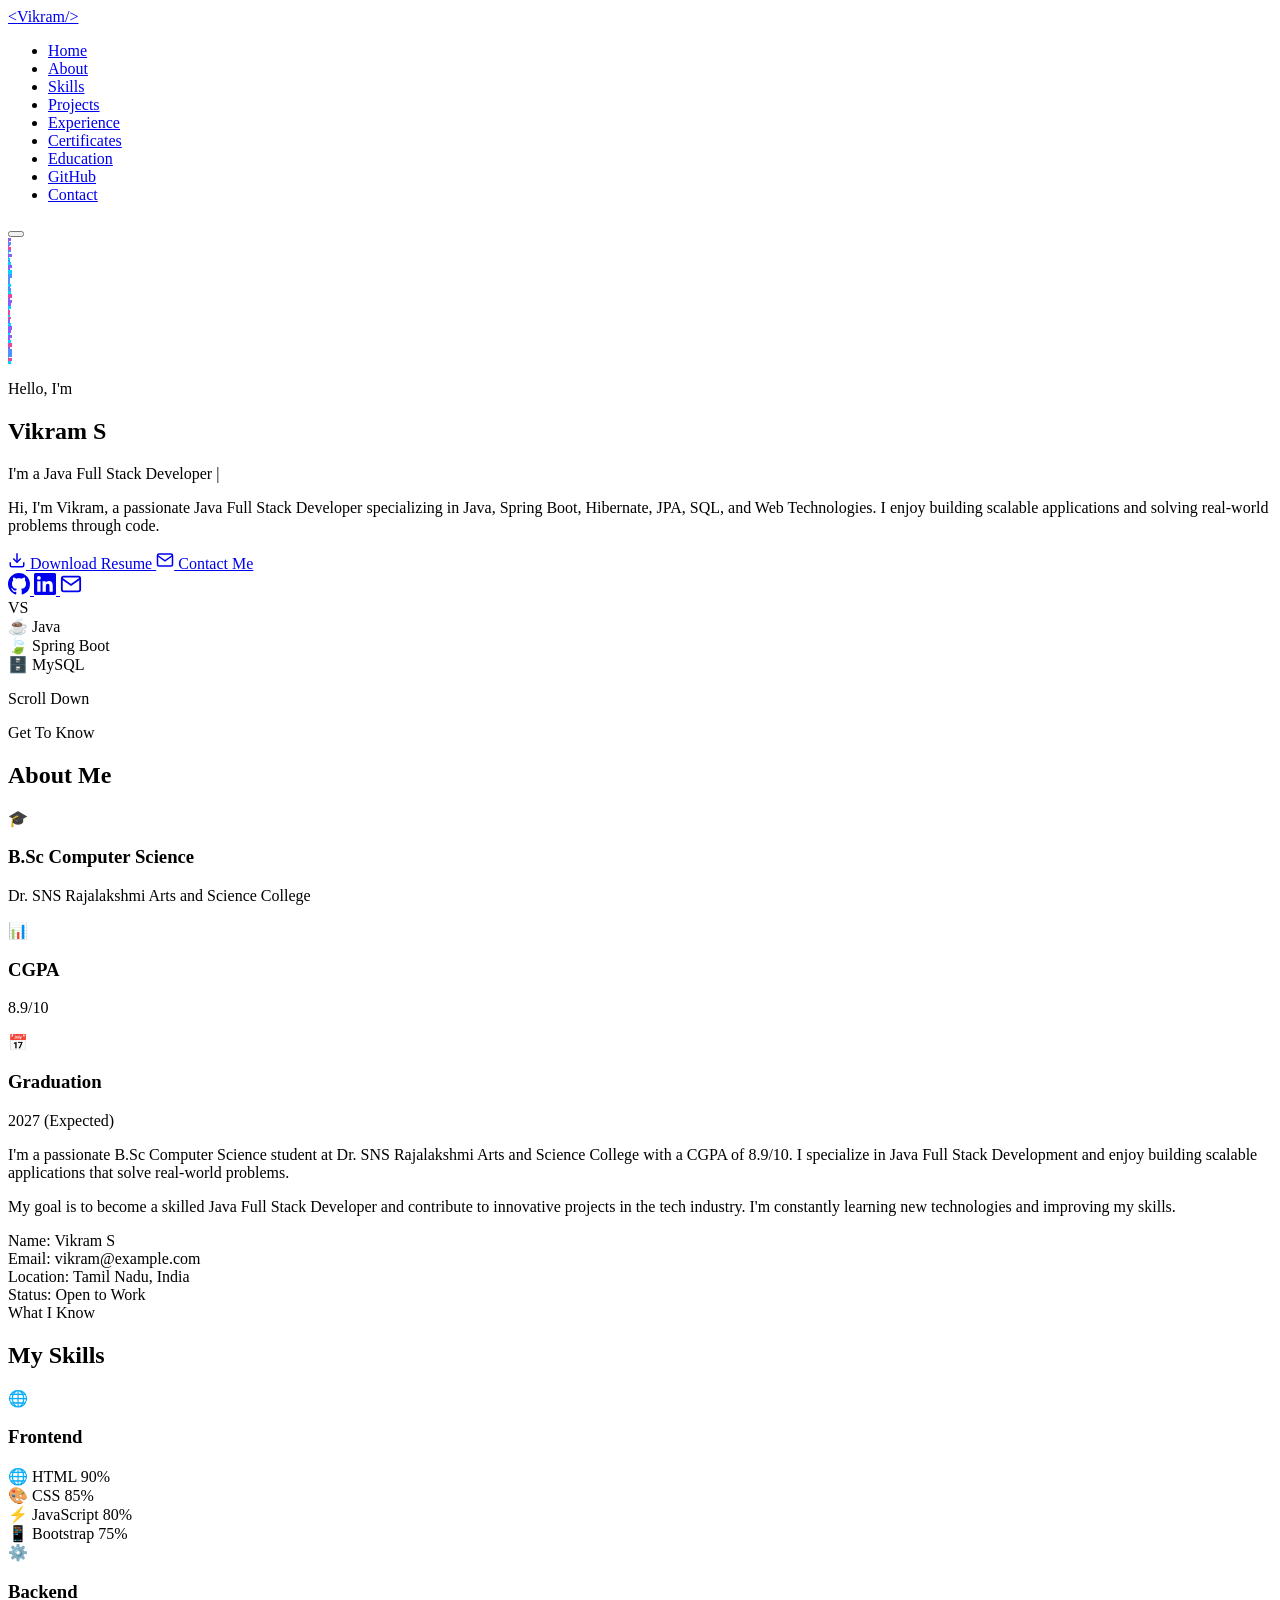
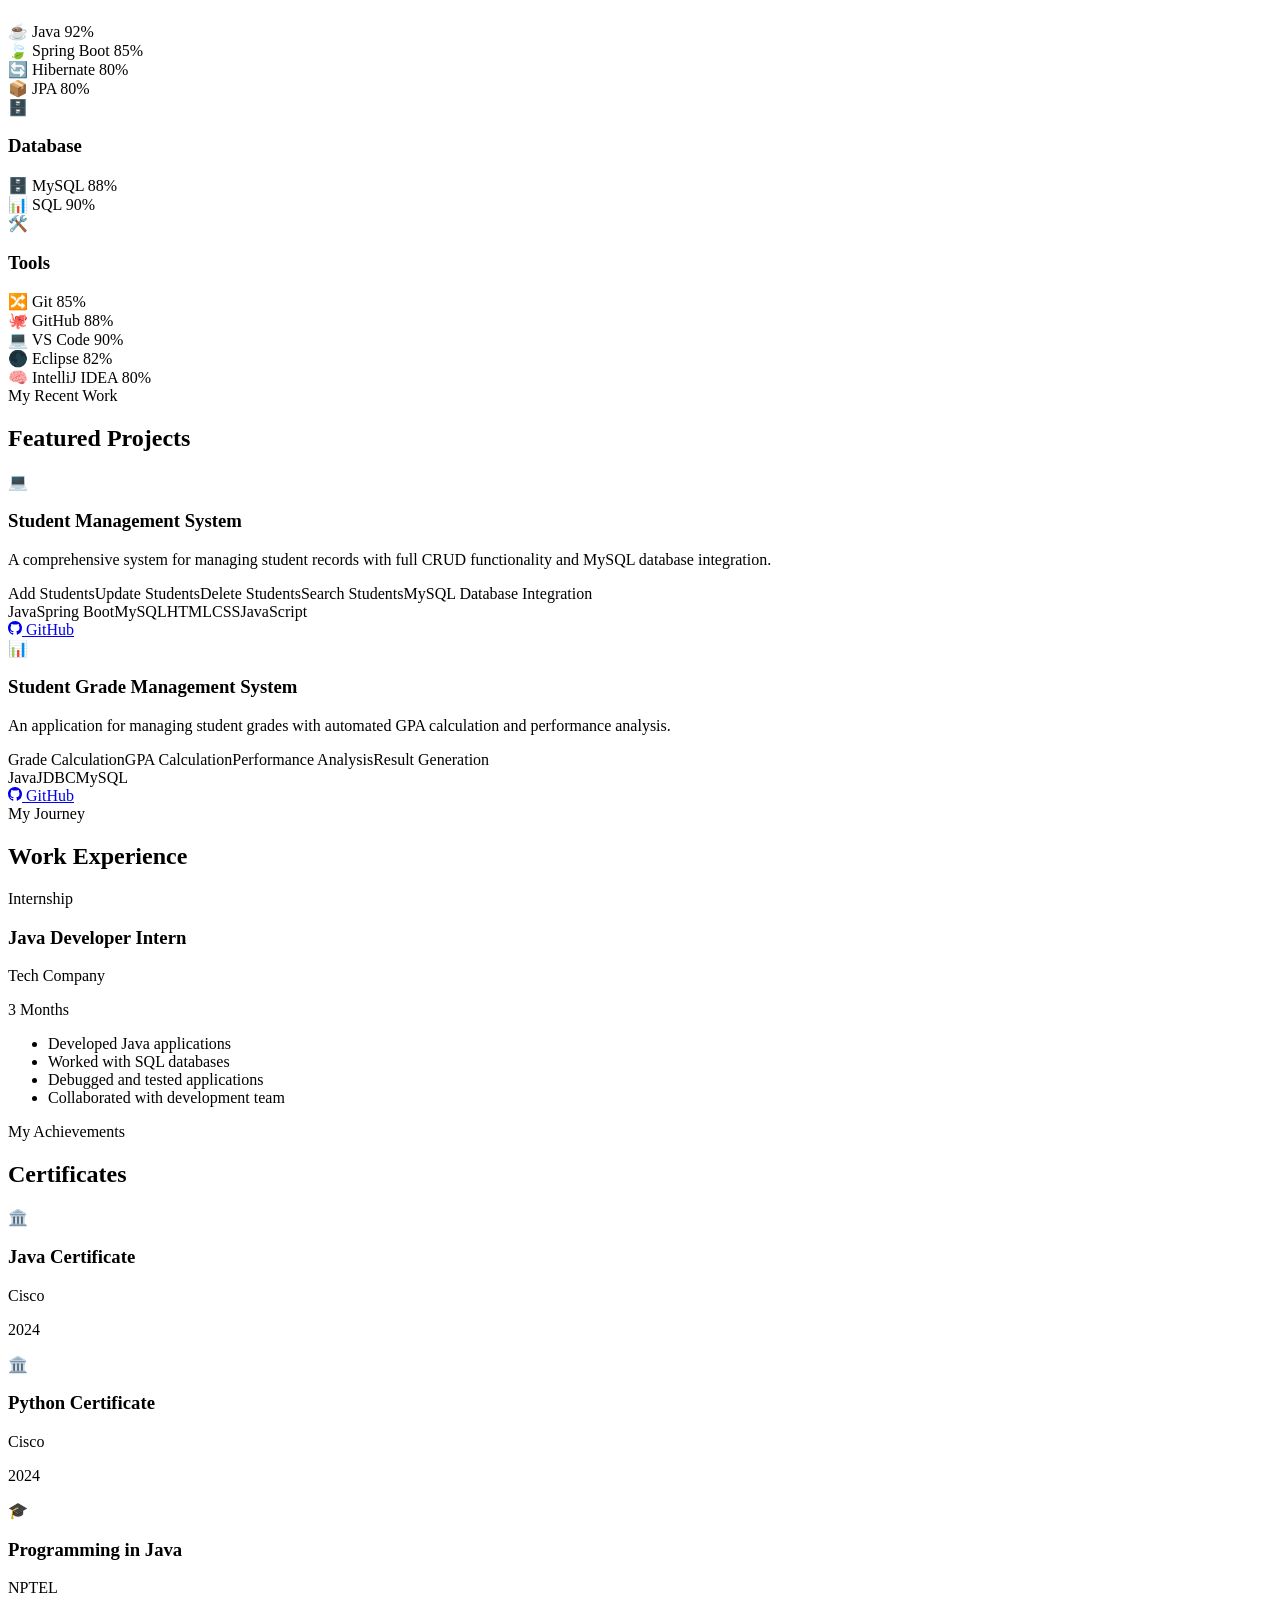
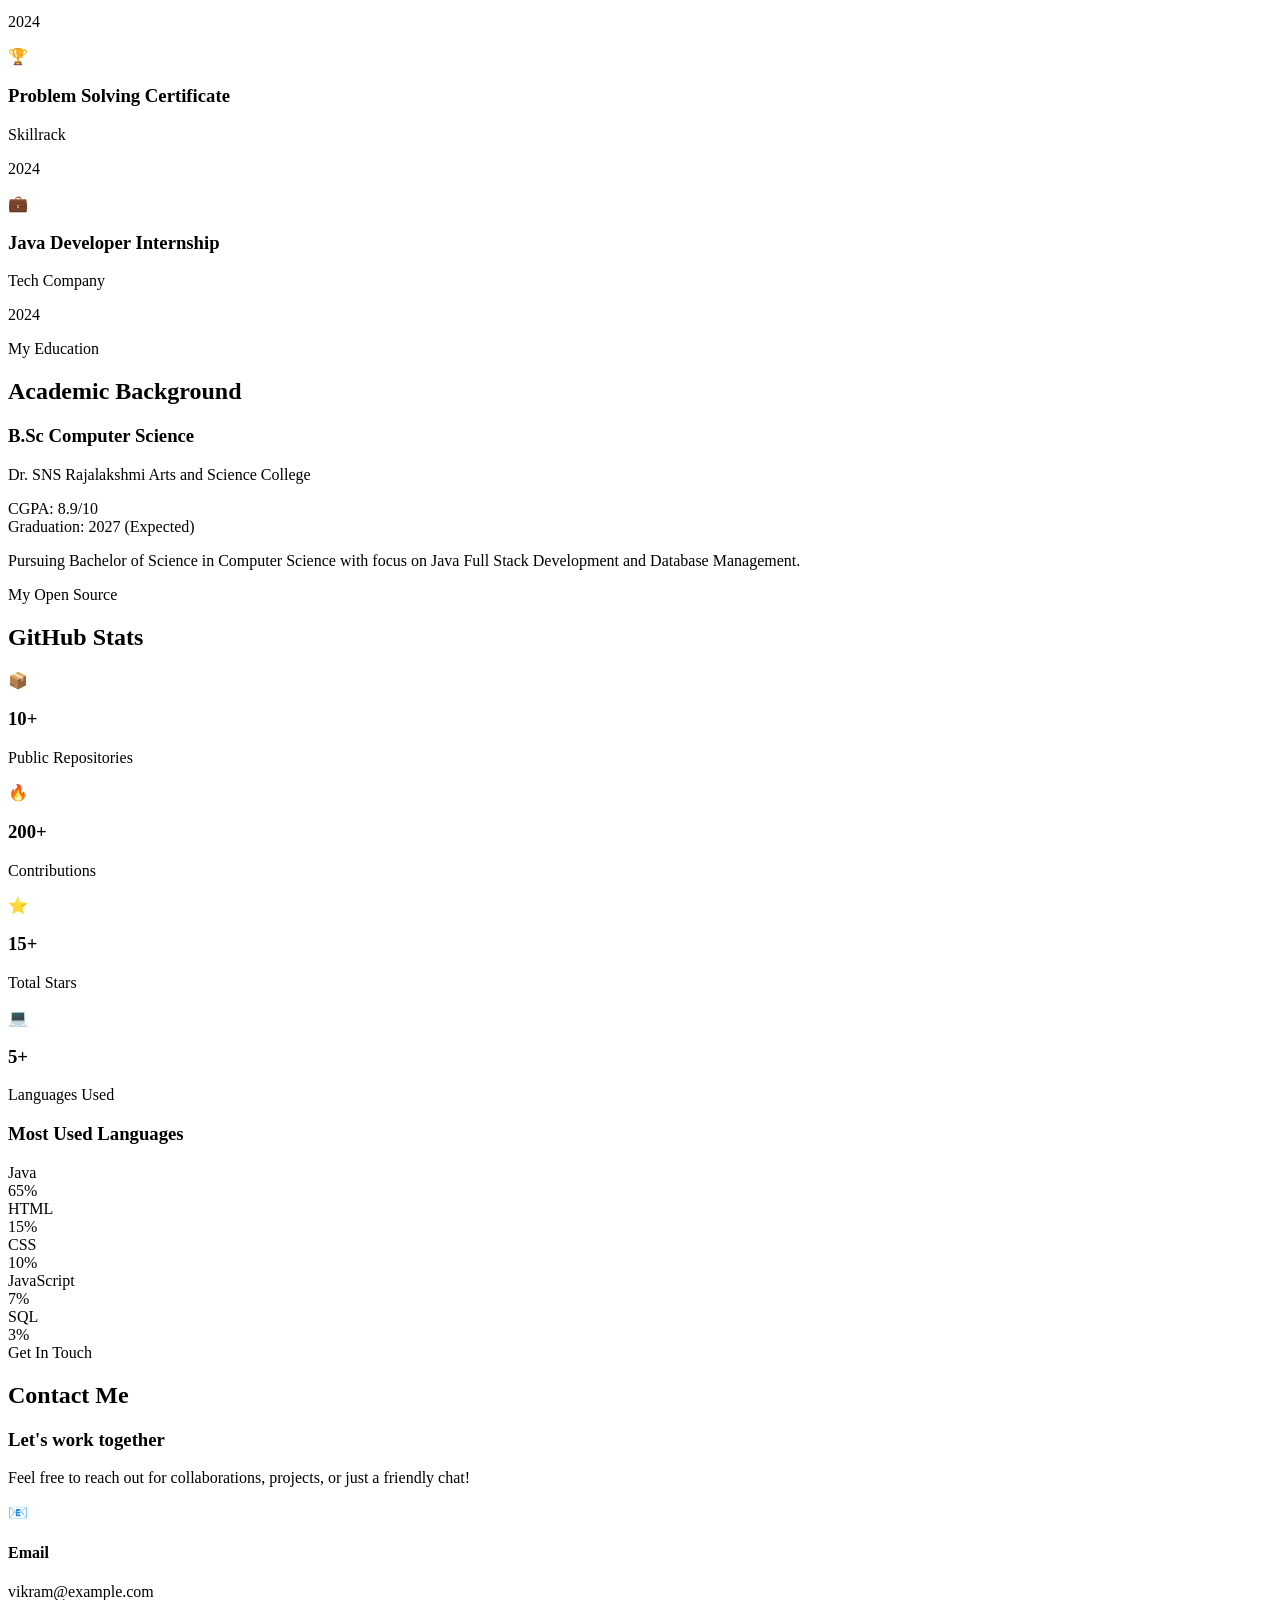
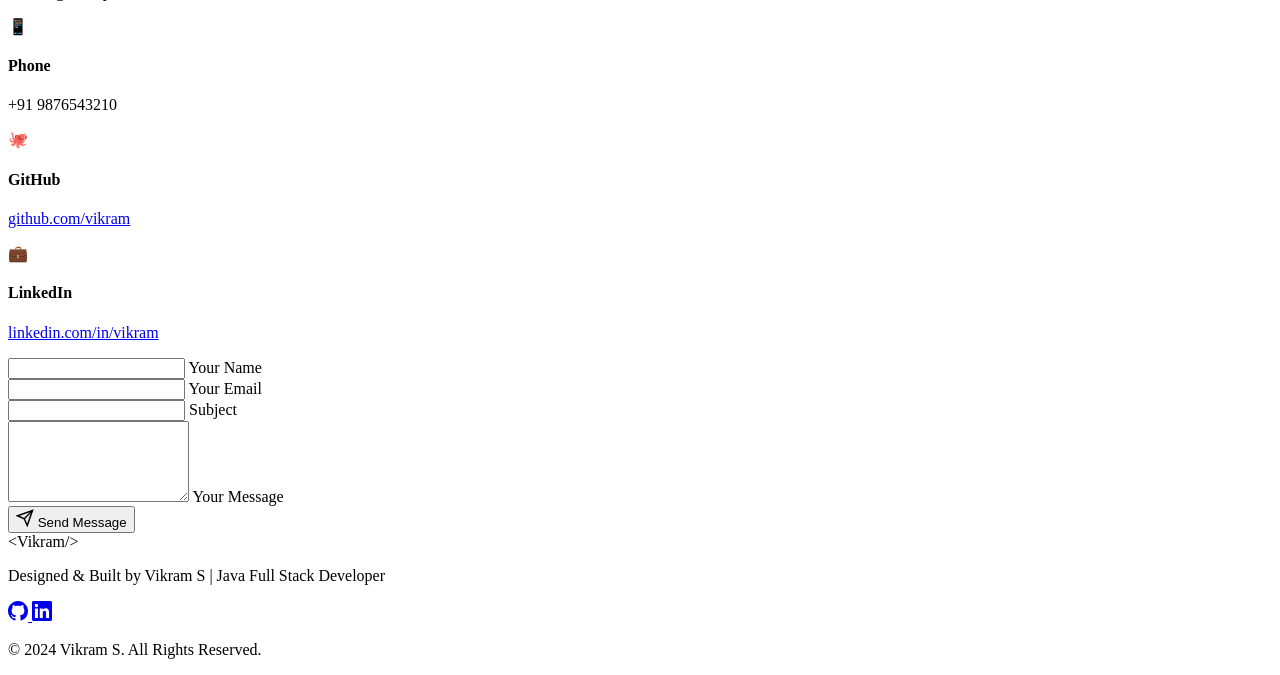
==== deploy/index.html @ 354f9761 "first commit" ====
<!DOCTYPE html>
<html lang="en">
<head>
    <meta charset="UTF-8">
    <meta name="viewport" content="width=device-width, initial-scale=1.0">
    <meta name="description" content="Vikram S - Java Full Stack Developer Portfolio. Specializing in Java, Spring Boot, Hibernate, JPA, SQL, and Web Technologies.">
    <title>Vikram S | Java Full Stack Developer</title>
    <link rel="preconnect" href="https://fonts.googleapis.com">
    <link rel="preconnect" href="https://fonts.gstatic.com" crossorigin>
    <link href="https://fonts.googleapis.com/css2?family=Inter:wght@300;400;500;600;700&family=Outfit:wght@400;500;600;700;800&display=swap" rel="stylesheet">
    <link rel="stylesheet" href="css/style.css">
</head>
<body>
    <!-- Navigation -->
    <nav class="navbar" id="navbar">
        <div class="nav-container">
            <a href="#hero" class="nav-logo">
                <span class="logo-bracket">&lt;</span>Vikram<span class="logo-bracket">/&gt;</span>
            </a>
            <ul class="nav-links" id="navLinks">
                <li><a href="#hero" class="nav-link active">Home</a></li>
                <li><a href="#about" class="nav-link">About</a></li>
                <li><a href="#skills" class="nav-link">Skills</a></li>
                <li><a href="#projects" class="nav-link">Projects</a></li>
                <li><a href="#experience" class="nav-link">Experience</a></li>
                <li><a href="#certificates" class="nav-link">Certificates</a></li>
                <li><a href="#education" class="nav-link">Education</a></li>
                <li><a href="#github-stats" class="nav-link">GitHub</a></li>
                <li><a href="#contact" class="nav-link">Contact</a></li>
            </ul>
            <button class="nav-toggle" id="navToggle" aria-label="Toggle navigation">
                <span></span>
                <span></span>
                <span></span>
            </button>
        </div>
    </nav>

    <!-- Hero Section -->
    <section id="hero" class="hero-section">
        <div class="hero-particles" id="heroParticles"></div>
        <div class="hero-container">
            <div class="hero-content">
                <div class="hero-text">
                    <p class="hero-greeting animate-in">Hello, I'm</p>
                    <h1 class="hero-name animate-in">Vikram <span class="gradient-text">S</span></h1>
                    <div class="hero-title-wrapper animate-in">
                        <span class="hero-title-label">I'm a </span>
                        <span class="hero-title typewriter" id="typewriter"></span>
                        <span class="cursor">|</span>
                    </div>
                    <p class="hero-bio animate-in" id="heroBio">
                        Hi, I'm Vikram, a passionate Java Full Stack Developer specializing in Java, Spring Boot, Hibernate, JPA, SQL, and Web Technologies. I enjoy building scalable applications and solving real-world problems through code.
                    </p>
                    <div class="hero-buttons animate-in">
                        <a href="#" class="btn btn-primary" id="resumeBtn">
                            <svg width="18" height="18" viewBox="0 0 24 24" fill="none" stroke="currentColor" stroke-width="2"><path d="M21 15v4a2 2 0 0 1-2 2H5a2 2 0 0 1-2-2v-4"/><polyline points="7 10 12 15 17 10"/><line x1="12" y1="15" x2="12" y2="3"/></svg>
                            Download Resume
                        </a>
                        <a href="#contact" class="btn btn-outline">
                            <svg width="18" height="18" viewBox="0 0 24 24" fill="none" stroke="currentColor" stroke-width="2"><path d="M4 4h16c1.1 0 2 .9 2 2v12c0 1.1-.9 2-2 2H4c-1.1 0-2-.9-2-2V6c0-1.1.9-2 2-2z"/><polyline points="22,6 12,13 2,6"/></svg>
                            Contact Me
                        </a>
                    </div>
                    <div class="hero-socials animate-in">
                        <a href="https://github.com/vikram" class="social-link" id="heroGithub" aria-label="GitHub" target="_blank">
                            <svg width="22" height="22" viewBox="0 0 24 24" fill="currentColor"><path d="M12 0C5.37 0 0 5.37 0 12c0 5.31 3.435 9.795 8.205 11.385.6.105.825-.255.825-.57 0-.285-.015-1.23-.015-2.235-3.015.555-3.795-.735-4.035-1.41-.135-.345-.72-1.41-1.23-1.695-.42-.225-1.02-.78-.015-.795.945-.015 1.62.87 1.845 1.23 1.08 1.815 2.805 1.305 3.495.99.105-.78.42-1.305.765-1.605-2.67-.3-5.46-1.335-5.46-5.925 0-1.305.465-2.385 1.23-3.225-.12-.3-.54-1.53.12-3.18 0 0 1.005-.315 3.3 1.23.96-.27 1.98-.405 3-.405s2.04.135 3 .405c2.295-1.56 3.3-1.23 3.3-1.23.66 1.65.24 2.88.12 3.18.765.84 1.23 1.905 1.23 3.225 0 4.605-2.805 5.625-5.475 5.925.435.375.81 1.095.81 2.22 0 1.605-.015 2.895-.015 3.3 0 .315.225.69.825.57A12.02 12.02 0 0024 12c0-6.63-5.37-12-12-12z"/></svg>
                        </a>
                        <a href="https://linkedin.com/in/vikram" class="social-link" id="heroLinkedin" aria-label="LinkedIn" target="_blank">
                            <svg width="22" height="22" viewBox="0 0 24 24" fill="currentColor"><path d="M20.447 20.452h-3.554v-5.569c0-1.328-.027-3.037-1.852-3.037-1.853 0-2.136 1.445-2.136 2.939v5.667H9.351V9h3.414v1.561h.046c.477-.9 1.637-1.85 3.37-1.85 3.601 0 4.267 2.37 4.267 5.455v6.286zM5.337 7.433a2.062 2.062 0 01-2.063-2.065 2.064 2.064 0 112.063 2.065zm1.782 13.019H3.555V9h3.564v11.452zM22.225 0H1.771C.792 0 0 .774 0 1.729v20.542C0 23.227.792 24 1.771 24h20.451C23.2 24 24 23.227 24 22.271V1.729C24 .774 23.2 0 22.222 0h.003z"/></svg>
                        </a>
                        <a href="mailto:vikram@example.com" class="social-link" id="heroEmail" aria-label="Email">
                            <svg width="22" height="22" viewBox="0 0 24 24" fill="none" stroke="currentColor" stroke-width="2"><path d="M4 4h16c1.1 0 2 .9 2 2v12c0 1.1-.9 2-2 2H4c-1.1 0-2-.9-2-2V6c0-1.1.9-2 2-2z"/><polyline points="22,6 12,13 2,6"/></svg>
                        </a>
                    </div>
                </div>
                <div class="hero-image animate-in">
                    <div class="hero-image-wrapper">
                        <div class="hero-image-glow"></div>
                        <div class="hero-avatar" id="heroAvatar">
                            <span class="avatar-text">VS</span>
                        </div>
                        <div class="hero-image-ring"></div>
                        <div class="hero-image-ring ring-2"></div>
                    </div>
                    <div class="hero-badge badge-1">
                        <span>☕</span> Java
                    </div>
                    <div class="hero-badge badge-2">
                        <span>🍃</span> Spring Boot
                    </div>
                    <div class="hero-badge badge-3">
                        <span>🗄️</span> MySQL
                    </div>
                </div>
            </div>
            <div class="scroll-indicator">
                <div class="mouse">
                    <div class="wheel"></div>
                </div>
                <p>Scroll Down</p>
            </div>
        </div>
    </section>

    <!-- About Section -->
    <section id="about" class="section about-section">
        <div class="container">
            <div class="section-header">
                <span class="section-tag">Get To Know</span>
                <h2 class="section-title">About <span class="gradient-text">Me</span></h2>
            </div>
            <div class="about-grid">
                <div class="about-image-col fade-in">
                    <div class="about-card-stack">
                        <div class="about-stat-card">
                            <div class="stat-icon">🎓</div>
                            <h3 id="aboutDegree">B.Sc Computer Science</h3>
                            <p id="aboutCollege">Dr. SNS Rajalakshmi Arts and Science College</p>
                        </div>
                        <div class="about-stat-card">
                            <div class="stat-icon">📊</div>
                            <h3>CGPA</h3>
                            <p id="aboutCgpa">8.9/10</p>
                        </div>
                        <div class="about-stat-card">
                            <div class="stat-icon">📅</div>
                            <h3>Graduation</h3>
                            <p id="aboutGradYear">Expected 2027</p>
                        </div>
                    </div>
                </div>
                <div class="about-text-col fade-in">
                    <p class="about-description" id="aboutBio">
                        I'm a passionate B.Sc Computer Science student at Dr. SNS Rajalakshmi Arts and Science College with a CGPA of 8.9/10. I specialize in Java Full Stack Development and enjoy building scalable applications that solve real-world problems.
                    </p>
                    <p class="about-description">
                        My goal is to become a skilled Java Full Stack Developer and contribute to innovative projects in the tech industry. I'm constantly learning new technologies and improving my skills.
                    </p>
                    <div class="about-info-grid">
                        <div class="about-info-item">
                            <span class="info-label">Name:</span>
                            <span class="info-value" id="aboutName">Vikram S</span>
                        </div>
                        <div class="about-info-item">
                            <span class="info-label">Email:</span>
                            <span class="info-value" id="aboutEmail">vikram@example.com</span>
                        </div>
                        <div class="about-info-item">
                            <span class="info-label">Location:</span>
                            <span class="info-value">Tamil Nadu, India</span>
                        </div>
                        <div class="about-info-item">
                            <span class="info-label">Status:</span>
                            <span class="info-value status-available">Open to Work</span>
                        </div>
                    </div>
                </div>
            </div>
        </div>
    </section>

    <!-- Skills Section -->
    <section id="skills" class="section skills-section">
        <div class="container">
            <div class="section-header">
                <span class="section-tag">What I Know</span>
                <h2 class="section-title">My <span class="gradient-text">Skills</span></h2>
            </div>
            <div class="skills-categories" id="skillsContainer">
                <!-- Skills will be loaded from data -->
            </div>
        </div>
    </section>

    <!-- Projects Section -->
    <section id="projects" class="section projects-section">
        <div class="container">
            <div class="section-header">
                <span class="section-tag">My Recent Work</span>
                <h2 class="section-title">Featured <span class="gradient-text">Projects</span></h2>
            </div>
            <div class="projects-grid" id="projectsContainer">
                <!-- Projects will be loaded from data -->
            </div>
        </div>
    </section>

    <!-- Experience Section -->
    <section id="experience" class="section experience-section">
        <div class="container">
            <div class="section-header">
                <span class="section-tag">My Journey</span>
                <h2 class="section-title">Work <span class="gradient-text">Experience</span></h2>
            </div>
            <div class="timeline" id="experienceContainer">
                <!-- Experience will be loaded from data -->
            </div>
        </div>
    </section>

    <!-- Certificates Section -->
    <section id="certificates" class="section certificates-section">
        <div class="container">
            <div class="section-header">
                <span class="section-tag">My Achievements</span>
                <h2 class="section-title"><span class="gradient-text">Certificates</span></h2>
            </div>
            <div class="certificates-grid" id="certificatesContainer">
                <!-- Certificates will be loaded from data -->
            </div>
        </div>
    </section>

    <!-- Education Section -->
    <section id="education" class="section education-section">
        <div class="container">
            <div class="section-header">
                <span class="section-tag">My Education</span>
                <h2 class="section-title">Academic <span class="gradient-text">Background</span></h2>
            </div>
            <div class="education-cards" id="educationContainer">
                <!-- Education will be loaded from data -->
            </div>
        </div>
    </section>

    <!-- GitHub Stats Section -->
    <section id="github-stats" class="section github-section">
        <div class="container">
            <div class="section-header">
                <span class="section-tag">My Open Source</span>
                <h2 class="section-title">GitHub <span class="gradient-text">Stats</span></h2>
            </div>
            <div class="github-stats-grid" id="githubStatsContainer">
                <div class="github-stat-card fade-in">
                    <div class="github-stat-icon">📦</div>
                    <h3 class="github-stat-number" id="githubRepos">10+</h3>
                    <p>Public Repositories</p>
                </div>
                <div class="github-stat-card fade-in">
                    <div class="github-stat-icon">🔥</div>
                    <h3 class="github-stat-number" id="githubContributions">200+</h3>
                    <p>Contributions</p>
                </div>
                <div class="github-stat-card fade-in">
                    <div class="github-stat-icon">⭐</div>
                    <h3 class="github-stat-number" id="githubStars">15+</h3>
                    <p>Total Stars</p>
                </div>
                <div class="github-stat-card fade-in">
                    <div class="github-stat-icon">💻</div>
                    <h3 class="github-stat-number" id="githubLanguages">5+</h3>
                    <p>Languages Used</p>
                </div>
            </div>
            <div class="github-chart-container fade-in">
                <div class="github-languages-chart">
                    <h3>Most Used Languages</h3>
                    <div class="language-bars">
                        <div class="language-bar-item">
                            <div class="language-info"><span class="lang-dot" style="background:#b07219"></span>Java</div>
                            <div class="language-bar"><div class="language-fill" style="width:65%;background:#b07219"></div></div>
                            <span class="language-percent">65%</span>
                        </div>
                        <div class="language-bar-item">
                            <div class="language-info"><span class="lang-dot" style="background:#e34c26"></span>HTML</div>
                            <div class="language-bar"><div class="language-fill" style="width:15%;background:#e34c26"></div></div>
                            <span class="language-percent">15%</span>
                        </div>
                        <div class="language-bar-item">
                            <div class="language-info"><span class="lang-dot" style="background:#563d7c"></span>CSS</div>
                            <div class="language-bar"><div class="language-fill" style="width:10%;background:#563d7c"></div></div>
                            <span class="language-percent">10%</span>
                        </div>
                        <div class="language-bar-item">
                            <div class="language-info"><span class="lang-dot" style="background:#f1e05a"></span>JavaScript</div>
                            <div class="language-bar"><div class="language-fill" style="width:7%;background:#f1e05a"></div></div>
                            <span class="language-percent">7%</span>
                        </div>
                        <div class="language-bar-item">
                            <div class="language-info"><span class="lang-dot" style="background:#4479A1"></span>SQL</div>
                            <div class="language-bar"><div class="language-fill" style="width:3%;background:#4479A1"></div></div>
                            <span class="language-percent">3%</span>
                        </div>
                    </div>
                </div>
            </div>
        </div>
    </section>

    <!-- Contact Section -->
    <section id="contact" class="section contact-section">
        <div class="container">
            <div class="section-header">
                <span class="section-tag">Get In Touch</span>
                <h2 class="section-title">Contact <span class="gradient-text">Me</span></h2>
            </div>
            <div class="contact-grid">
                <div class="contact-info fade-in">
                    <h3>Let's work together</h3>
                    <p>Feel free to reach out for collaborations, projects, or just a friendly chat!</p>
                    <div class="contact-cards">
                        <div class="contact-card">
                            <div class="contact-card-icon">📧</div>
                            <div>
                                <h4>Email</h4>
                                <p id="contactEmail">vikram@example.com</p>
                            </div>
                        </div>
                        <div class="contact-card">
                            <div class="contact-card-icon">📱</div>
                            <div>
                                <h4>Phone</h4>
                                <p id="contactPhone">+91 9876543210</p>
                            </div>
                        </div>
                        <div class="contact-card">
                            <div class="contact-card-icon">🐙</div>
                            <div>
                                <h4>GitHub</h4>
                                <p><a href="https://github.com/vikram" id="contactGithub" target="_blank">github.com/vikram</a></p>
                            </div>
                        </div>
                        <div class="contact-card">
                            <div class="contact-card-icon">💼</div>
                            <div>
                                <h4>LinkedIn</h4>
                                <p><a href="https://linkedin.com/in/vikram" id="contactLinkedin" target="_blank">linkedin.com/in/vikram</a></p>
                            </div>
                        </div>
                    </div>
                </div>
                <div class="contact-form-wrapper fade-in">
                    <form class="contact-form" id="contactForm">
                        <div class="form-group">
                            <input type="text" id="formName" name="name" placeholder=" " required>
                            <label for="formName">Your Name</label>
                        </div>
                        <div class="form-group">
                            <input type="email" id="formEmail" name="email" placeholder=" " required>
                            <label for="formEmail">Your Email</label>
                        </div>
                        <div class="form-group">
                            <input type="text" id="formSubject" name="subject" placeholder=" " required>
                            <label for="formSubject">Subject</label>
                        </div>
                        <div class="form-group">
                            <textarea id="formMessage" name="message" rows="5" placeholder=" " required></textarea>
                            <label for="formMessage">Your Message</label>
                        </div>
                        <button type="submit" class="btn btn-primary btn-full">
                            <svg width="18" height="18" viewBox="0 0 24 24" fill="none" stroke="currentColor" stroke-width="2"><line x1="22" y1="2" x2="11" y2="13"/><polygon points="22 2 15 22 11 13 2 9 22 2"/></svg>
                            Send Message
                        </button>
                    </form>
                </div>
            </div>
        </div>
    </section>

    <!-- Footer -->
    <footer class="footer">
        <div class="container">
            <div class="footer-content">
                <div class="footer-logo">
                    <span class="logo-bracket">&lt;</span>Vikram<span class="logo-bracket">/&gt;</span>
                </div>
                <p class="footer-text">Designed & Built by Vikram S | Java Full Stack Developer</p>
                <div class="footer-socials">
                    <a href="https://github.com/vikram" class="social-link" id="footerGithub" aria-label="GitHub" target="_blank">
                        <svg width="20" height="20" viewBox="0 0 24 24" fill="currentColor"><path d="M12 0C5.37 0 0 5.37 0 12c0 5.31 3.435 9.795 8.205 11.385.6.105.825-.255.825-.57 0-.285-.015-1.23-.015-2.235-3.015.555-3.795-.735-4.035-1.41-.135-.345-.72-1.41-1.23-1.695-.42-.225-1.02-.78-.015-.795.945-.015 1.62.87 1.845 1.23 1.08 1.815 2.805 1.305 3.495.99.105-.78.42-1.305.765-1.605-2.67-.3-5.46-1.335-5.46-5.925 0-1.305.465-2.385 1.23-3.225-.12-.3-.54-1.53.12-3.18 0 0 1.005-.315 3.3 1.23.96-.27 1.98-.405 3-.405s2.04.135 3 .405c2.295-1.56 3.3-1.23 3.3-1.23.66 1.65.24 2.88.12 3.18.765.84 1.23 1.905 1.23 3.225 0 4.605-2.805 5.625-5.475 5.925.435.375.81 1.095.81 2.22 0 1.605-.015 2.895-.015 3.3 0 .315.225.69.825.57A12.02 12.02 0 0024 12c0-6.63-5.37-12-12-12z"/></svg>
                    </a>
                    <a href="https://linkedin.com/in/vikram" class="social-link" id="footerLinkedin" aria-label="LinkedIn" target="_blank">
                        <svg width="20" height="20" viewBox="0 0 24 24" fill="currentColor"><path d="M20.447 20.452h-3.554v-5.569c0-1.328-.027-3.037-1.852-3.037-1.853 0-2.136 1.445-2.136 2.939v5.667H9.351V9h3.414v1.561h.046c.477-.9 1.637-1.85 3.37-1.85 3.601 0 4.267 2.37 4.267 5.455v6.286zM5.337 7.433a2.062 2.062 0 01-2.063-2.065 2.064 2.064 0 112.063 2.065zm1.782 13.019H3.555V9h3.564v11.452zM22.225 0H1.771C.792 0 0 .774 0 1.729v20.542C0 23.227.792 24 1.771 24h20.451C23.2 24 24 23.227 24 22.271V1.729C24 .774 23.2 0 22.222 0h.003z"/></svg>
                    </a>
                </div>
                <p class="footer-copyright">&copy; 2024 Vikram S. All Rights Reserved.</p>
            </div>
        </div>
    </footer>

    <!-- Toast Notification -->
    <div class="toast-container" id="toastContainer"></div>

    <script src="js/data.js"></script>
    <script src="js/main.js"></script>
</body>
</html>
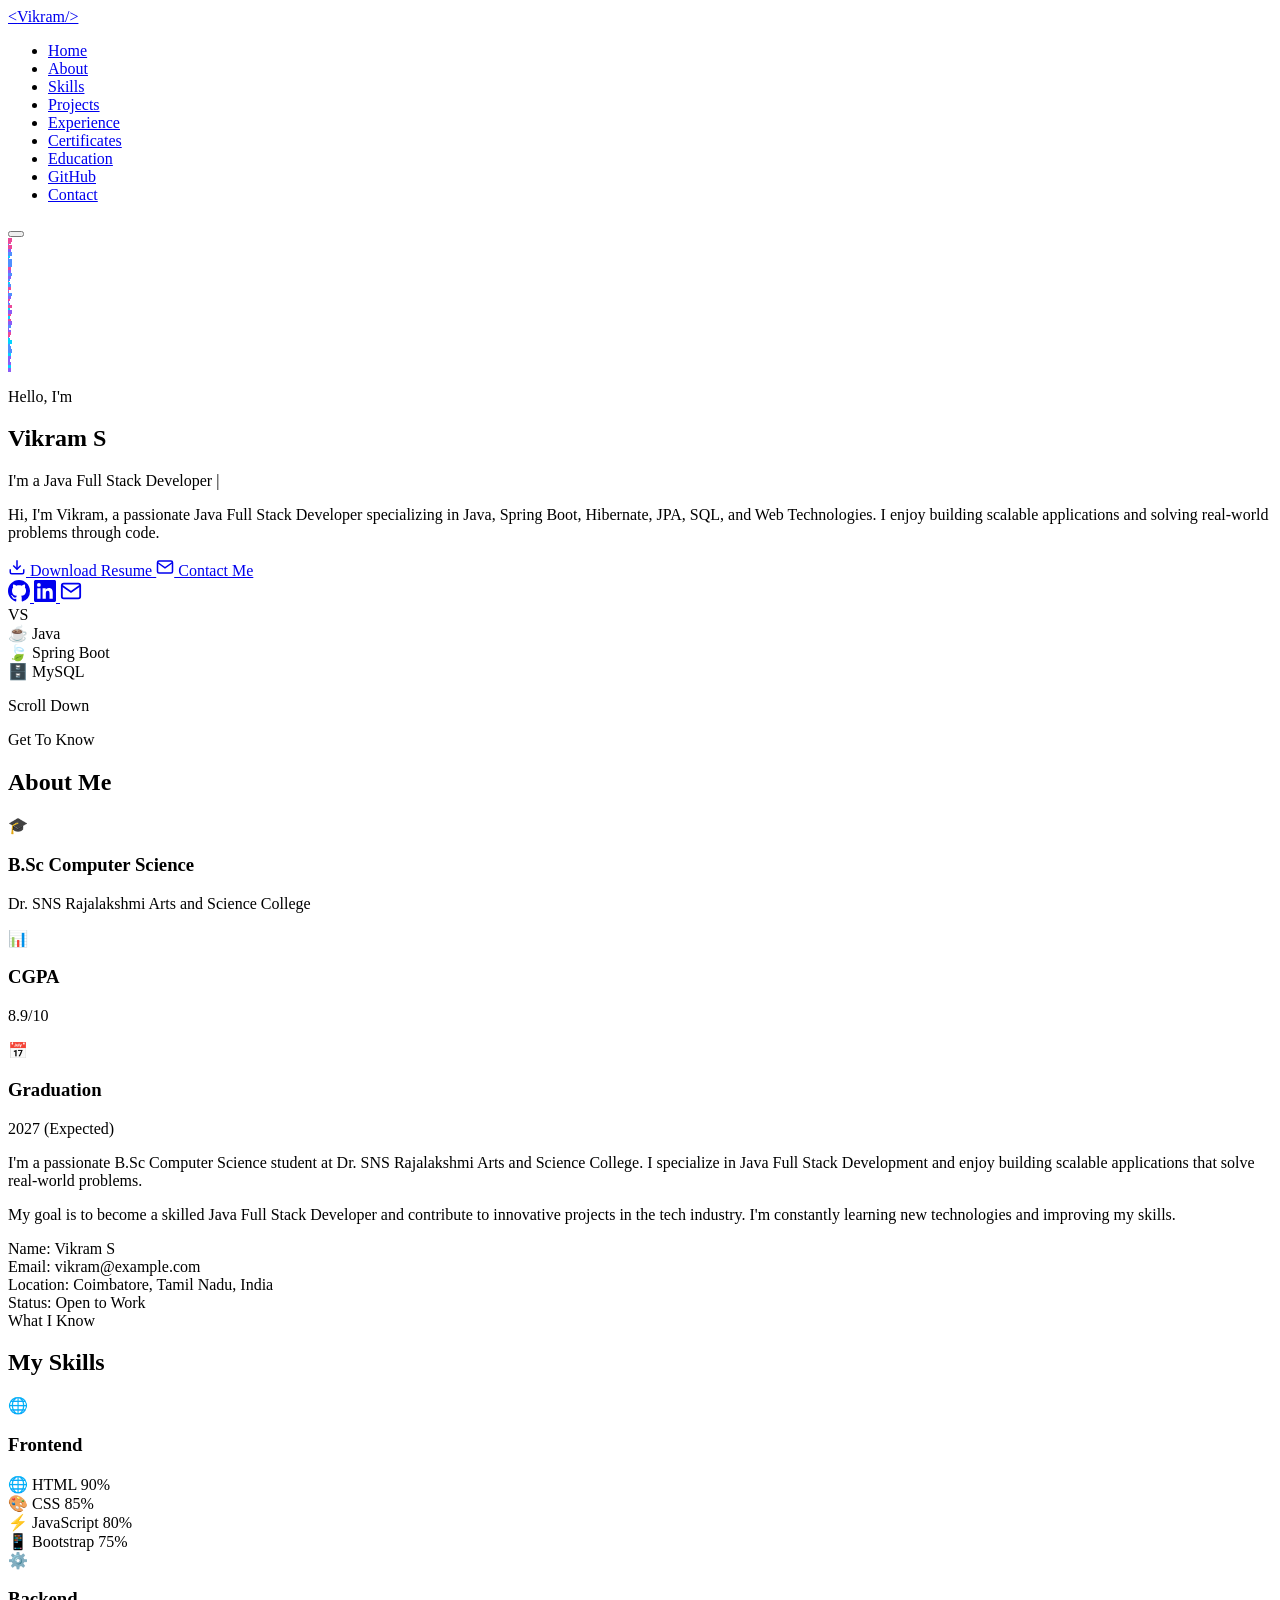
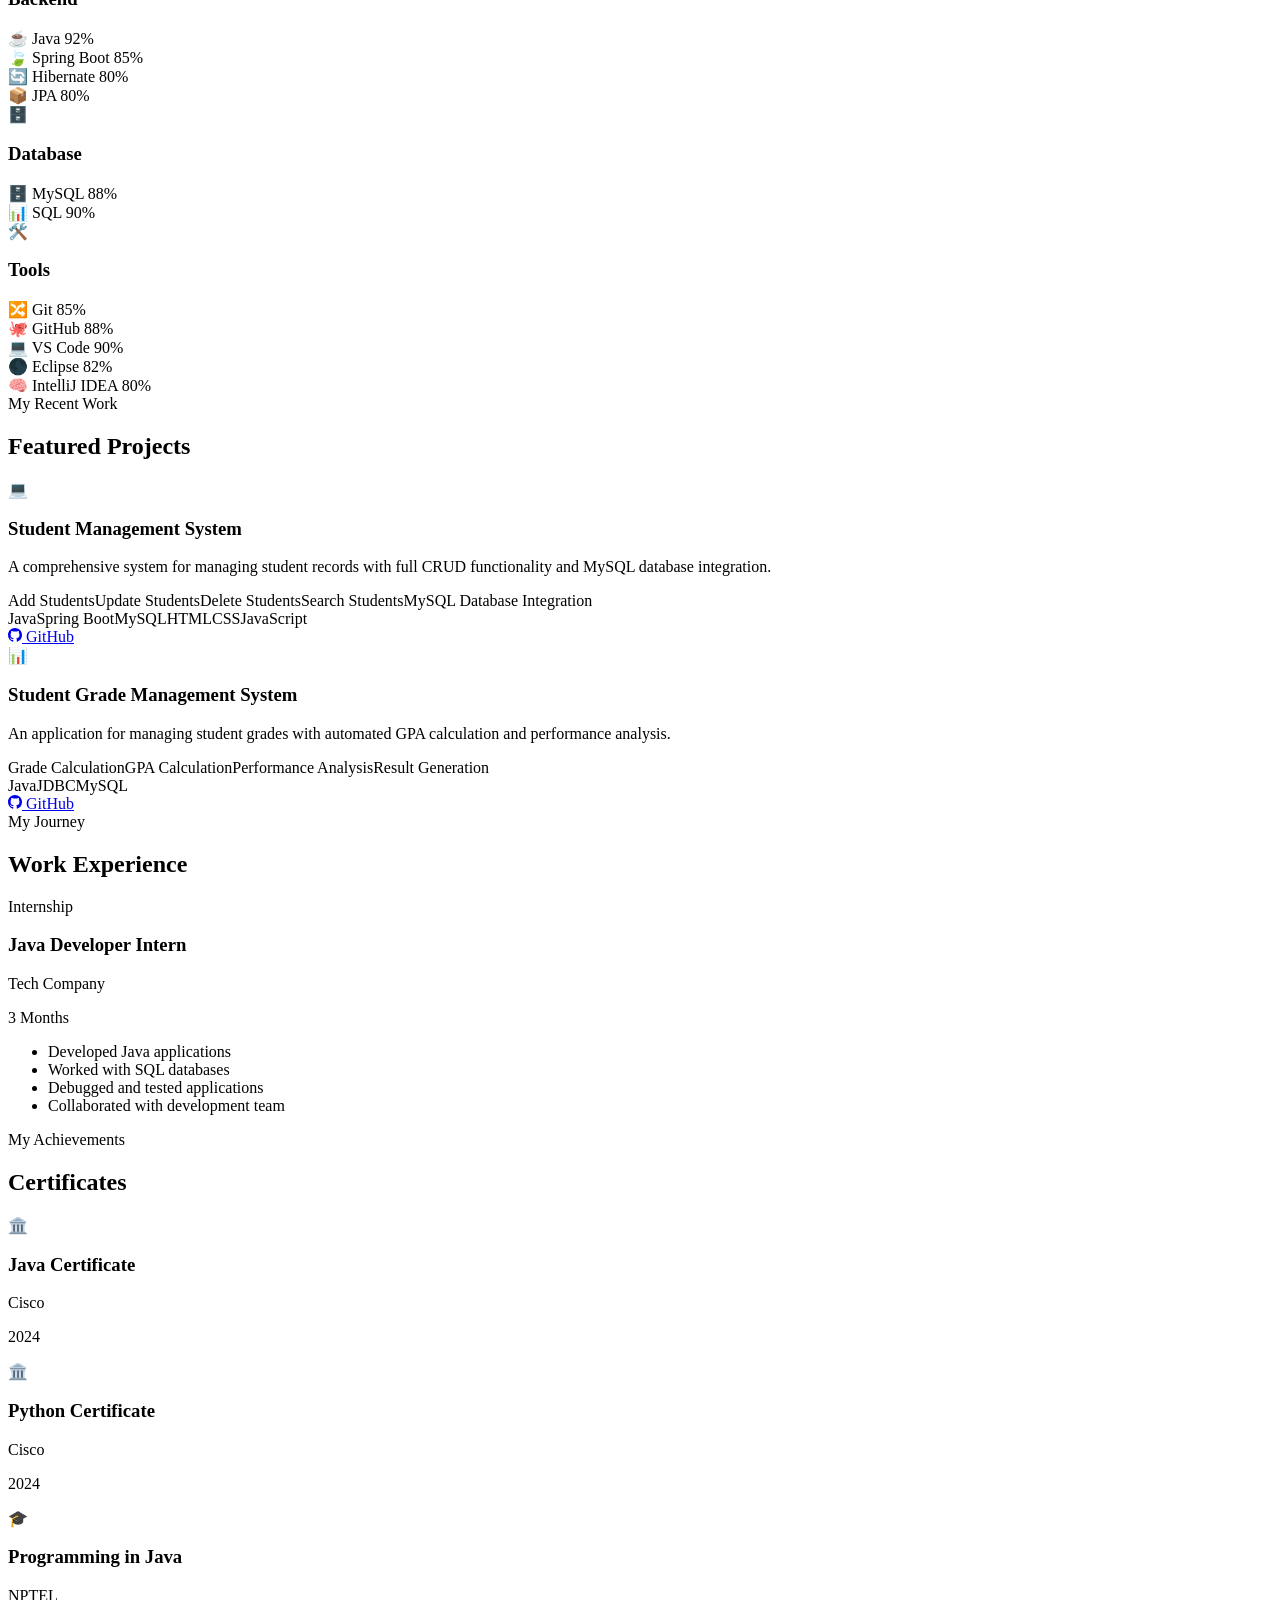
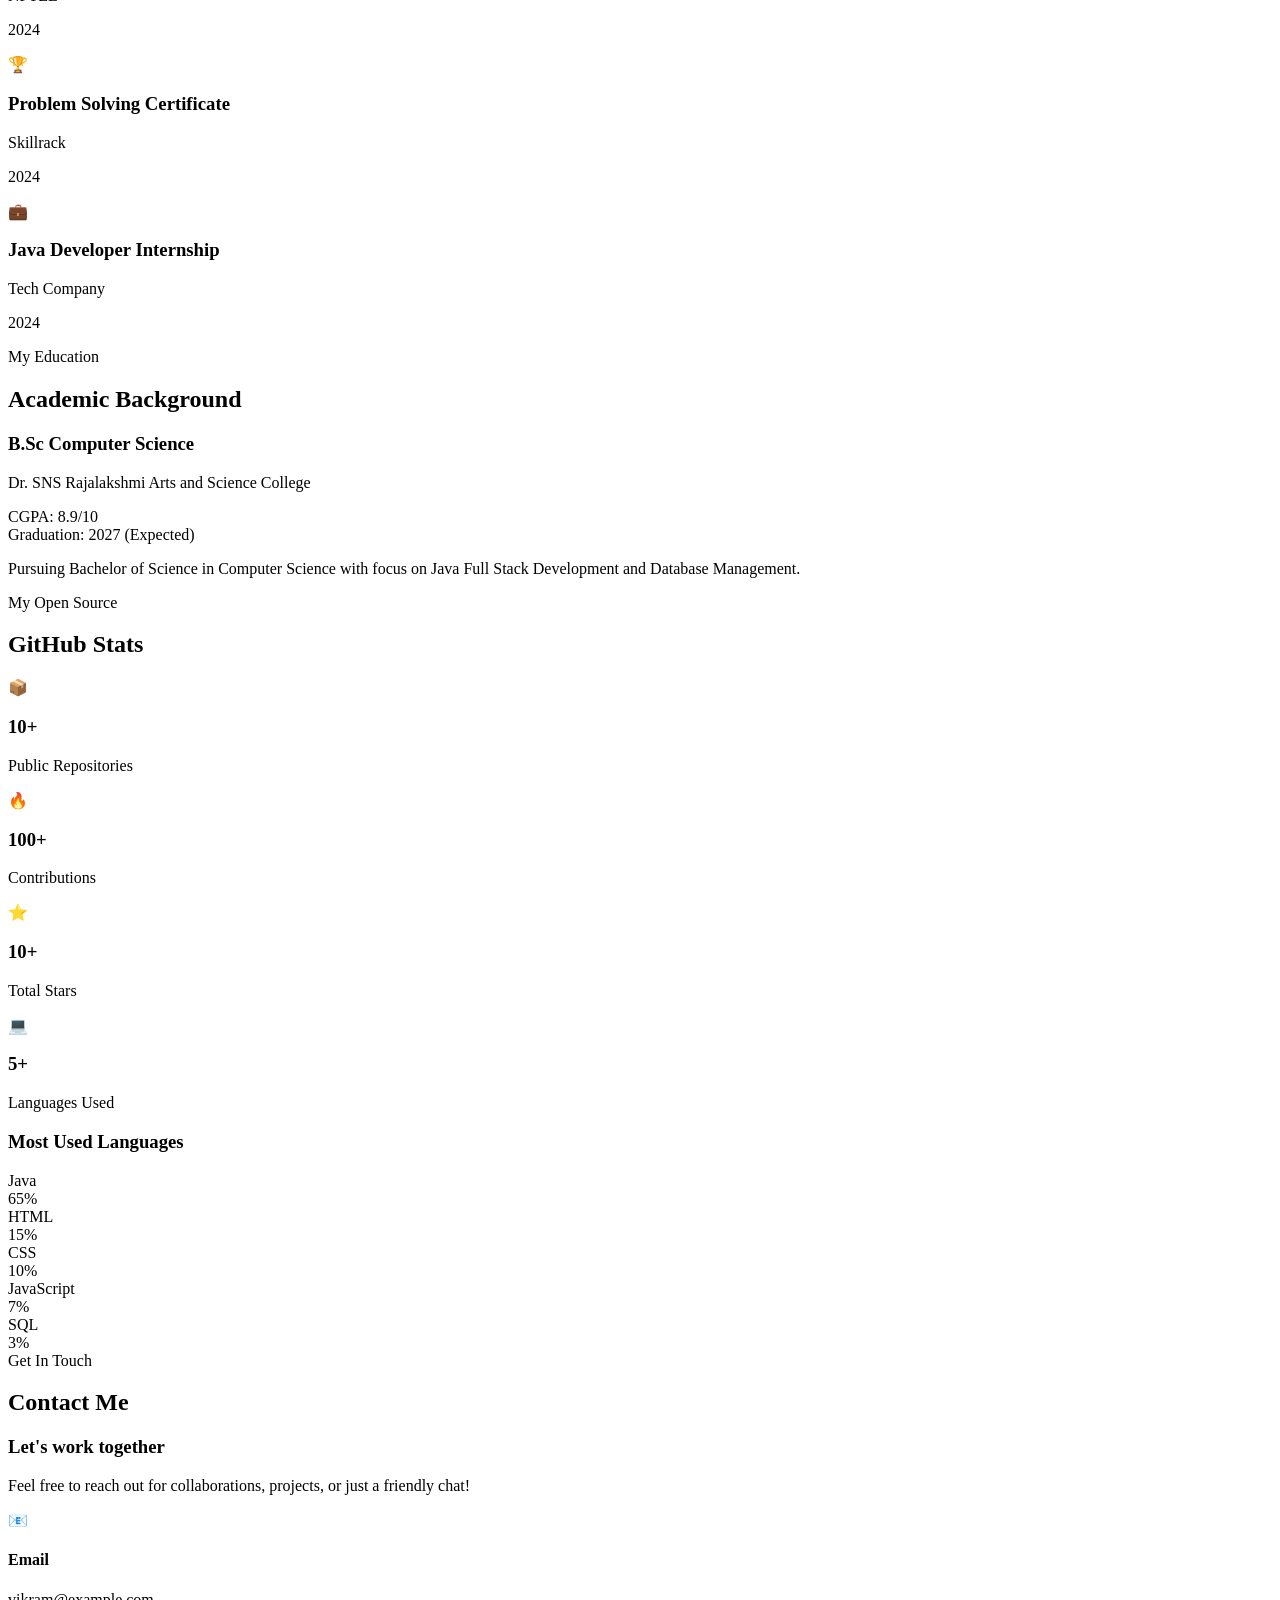
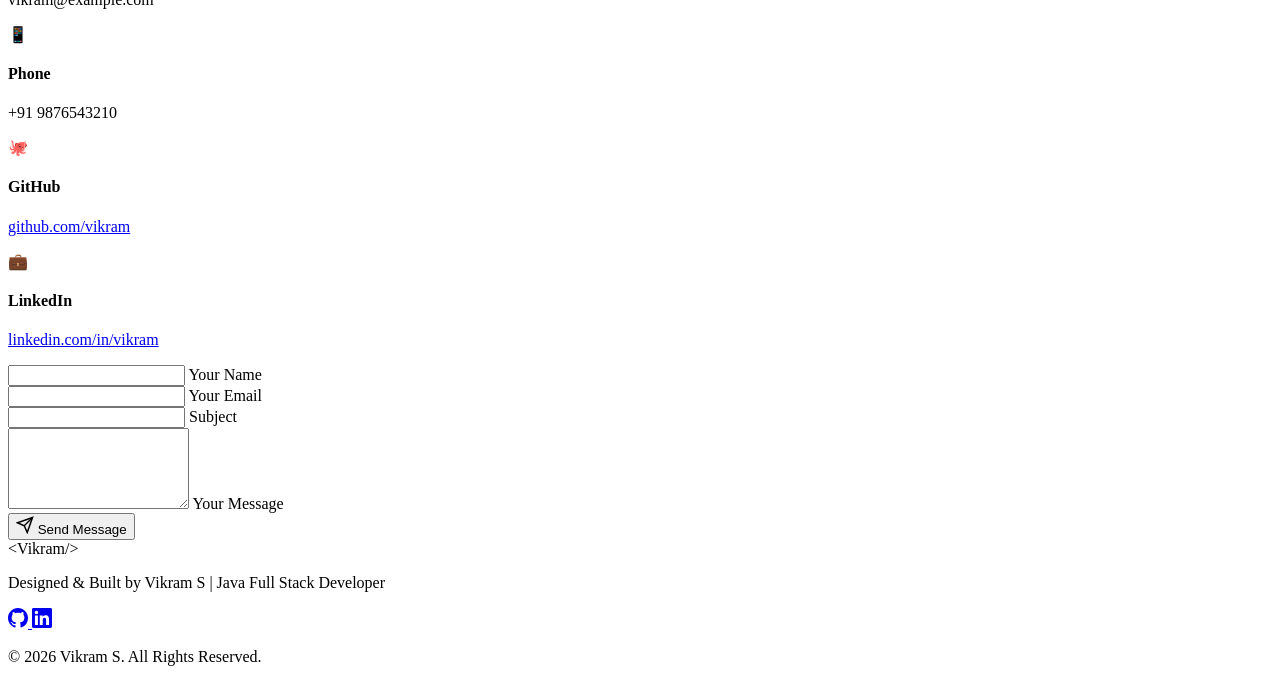
==== commit baa86230: "Updated portfolio content" ====
--- a/deploy/index.html
+++ b/deploy/index.html
@@ -1,15 +1,20 @@
 <!DOCTYPE html>
 <html lang="en">
+
 <head>
     <meta charset="UTF-8">
     <meta name="viewport" content="width=device-width, initial-scale=1.0">
-    <meta name="description" content="Vikram S - Java Full Stack Developer Portfolio. Specializing in Java, Spring Boot, Hibernate, JPA, SQL, and Web Technologies.">
+    <meta name="description"
+        content="Vikram S - Java Full Stack Developer Portfolio. Specializing in Java, Spring Boot, Hibernate, JPA, SQL, and Web Technologies.">
     <title>Vikram S | Java Full Stack Developer</title>
     <link rel="preconnect" href="https://fonts.googleapis.com">
     <link rel="preconnect" href="https://fonts.gstatic.com" crossorigin>
-    <link href="https://fonts.googleapis.com/css2?family=Inter:wght@300;400;500;600;700&family=Outfit:wght@400;500;600;700;800&display=swap" rel="stylesheet">
+    <link
+        href="https://fonts.googleapis.com/css2?family=Inter:wght@300;400;500;600;700&family=Outfit:wght@400;500;600;700;800&display=swap"
+        rel="stylesheet">
     <link rel="stylesheet" href="css/style.css">
 </head>
+
 <body>
     <!-- Navigation -->
     <nav class="navbar" id="navbar">
@@ -50,27 +55,50 @@
                         <span class="cursor">|</span>
                     </div>
                     <p class="hero-bio animate-in" id="heroBio">
-                        Hi, I'm Vikram, a passionate Java Full Stack Developer specializing in Java, Spring Boot, Hibernate, JPA, SQL, and Web Technologies. I enjoy building scalable applications and solving real-world problems through code.
+                        Hi, I'm Vikram, a passionate Java Full Stack Developer specializing in Java, Spring Boot,
+                         SQL, and Web Technologies. I enjoy building scalable applications and solving
+                        real-world problems through code.
                     </p>
                     <div class="hero-buttons animate-in">
                         <a href="#" class="btn btn-primary" id="resumeBtn">
-                            <svg width="18" height="18" viewBox="0 0 24 24" fill="none" stroke="currentColor" stroke-width="2"><path d="M21 15v4a2 2 0 0 1-2 2H5a2 2 0 0 1-2-2v-4"/><polyline points="7 10 12 15 17 10"/><line x1="12" y1="15" x2="12" y2="3"/></svg>
+                            <svg width="18" height="18" viewBox="0 0 24 24" fill="none" stroke="currentColor"
+                                stroke-width="2">
+                                <path d="M21 15v4a2 2 0 0 1-2 2H5a2 2 0 0 1-2-2v-4" />
+                                <polyline points="7 10 12 15 17 10" />
+                                <line x1="12" y1="15" x2="12" y2="3" />
+                            </svg>
                             Download Resume
                         </a>
                         <a href="#contact" class="btn btn-outline">
-                            <svg width="18" height="18" viewBox="0 0 24 24" fill="none" stroke="currentColor" stroke-width="2"><path d="M4 4h16c1.1 0 2 .9 2 2v12c0 1.1-.9 2-2 2H4c-1.1 0-2-.9-2-2V6c0-1.1.9-2 2-2z"/><polyline points="22,6 12,13 2,6"/></svg>
+                            <svg width="18" height="18" viewBox="0 0 24 24" fill="none" stroke="currentColor"
+                                stroke-width="2">
+                                <path d="M4 4h16c1.1 0 2 .9 2 2v12c0 1.1-.9 2-2 2H4c-1.1 0-2-.9-2-2V6c0-1.1.9-2 2-2z" />
+                                <polyline points="22,6 12,13 2,6" />
+                            </svg>
                             Contact Me
                         </a>
                     </div>
                     <div class="hero-socials animate-in">
-                        <a href="https://github.com/vikram" class="social-link" id="heroGithub" aria-label="GitHub" target="_blank">
-                            <svg width="22" height="22" viewBox="0 0 24 24" fill="currentColor"><path d="M12 0C5.37 0 0 5.37 0 12c0 5.31 3.435 9.795 8.205 11.385.6.105.825-.255.825-.57 0-.285-.015-1.23-.015-2.235-3.015.555-3.795-.735-4.035-1.41-.135-.345-.72-1.41-1.23-1.695-.42-.225-1.02-.78-.015-.795.945-.015 1.62.87 1.845 1.23 1.08 1.815 2.805 1.305 3.495.99.105-.78.42-1.305.765-1.605-2.67-.3-5.46-1.335-5.46-5.925 0-1.305.465-2.385 1.23-3.225-.12-.3-.54-1.53.12-3.18 0 0 1.005-.315 3.3 1.23.96-.27 1.98-.405 3-.405s2.04.135 3 .405c2.295-1.56 3.3-1.23 3.3-1.23.66 1.65.24 2.88.12 3.18.765.84 1.23 1.905 1.23 3.225 0 4.605-2.805 5.625-5.475 5.925.435.375.81 1.095.81 2.22 0 1.605-.015 2.895-.015 3.3 0 .315.225.69.825.57A12.02 12.02 0 0024 12c0-6.63-5.37-12-12-12z"/></svg>
+                        <a href="https://github.com/vikram5425" class="social-link" id="heroGithub" aria-label="GitHub"
+                            target="_blank">
+                            <svg width="22" height="22" viewBox="0 0 24 24" fill="currentColor">
+                                <path
+                                    d="M12 0C5.37 0 0 5.37 0 12c0 5.31 3.435 9.795 8.205 11.385.6.105.825-.255.825-.57 0-.285-.015-1.23-.015-2.235-3.015.555-3.795-.735-4.035-1.41-.135-.345-.72-1.41-1.23-1.695-.42-.225-1.02-.78-.015-.795.945-.015 1.62.87 1.845 1.23 1.08 1.815 2.805 1.305 3.495.99.105-.78.42-1.305.765-1.605-2.67-.3-5.46-1.335-5.46-5.925 0-1.305.465-2.385 1.23-3.225-.12-.3-.54-1.53.12-3.18 0 0 1.005-.315 3.3 1.23.96-.27 1.98-.405 3-.405s2.04.135 3 .405c2.295-1.56 3.3-1.23 3.3-1.23.66 1.65.24 2.88.12 3.18.765.84 1.23 1.905 1.23 3.225 0 4.605-2.805 5.625-5.475 5.925.435.375.81 1.095.81 2.22 0 1.605-.015 2.895-.015 3.3 0 .315.225.69.825.57A12.02 12.02 0 0024 12c0-6.63-5.37-12-12-12z" />
+                            </svg>
                         </a>
-                        <a href="https://linkedin.com/in/vikram" class="social-link" id="heroLinkedin" aria-label="LinkedIn" target="_blank">
-                            <svg width="22" height="22" viewBox="0 0 24 24" fill="currentColor"><path d="M20.447 20.452h-3.554v-5.569c0-1.328-.027-3.037-1.852-3.037-1.853 0-2.136 1.445-2.136 2.939v5.667H9.351V9h3.414v1.561h.046c.477-.9 1.637-1.85 3.37-1.85 3.601 0 4.267 2.37 4.267 5.455v6.286zM5.337 7.433a2.062 2.062 0 01-2.063-2.065 2.064 2.064 0 112.063 2.065zm1.782 13.019H3.555V9h3.564v11.452zM22.225 0H1.771C.792 0 0 .774 0 1.729v20.542C0 23.227.792 24 1.771 24h20.451C23.2 24 24 23.227 24 22.271V1.729C24 .774 23.2 0 22.222 0h.003z"/></svg>
+                        <a href="https://www.linkedin.com/in/vikram-s-saravanan" class="social-link" id="heroLinkedin"
+                            aria-label="LinkedIn" target="_blank">
+                            <svg width="22" height="22" viewBox="0 0 24 24" fill="currentColor">
+                                <path
+                                    d="M20.447 20.452h-3.554v-5.569c0-1.328-.027-3.037-1.852-3.037-1.853 0-2.136 1.445-2.136 2.939v5.667H9.351V9h3.414v1.561h.046c.477-.9 1.637-1.85 3.37-1.85 3.601 0 4.267 2.37 4.267 5.455v6.286zM5.337 7.433a2.062 2.062 0 01-2.063-2.065 2.064 2.064 0 112.063 2.065zm1.782 13.019H3.555V9h3.564v11.452zM22.225 0H1.771C.792 0 0 .774 0 1.729v20.542C0 23.227.792 24 1.771 24h20.451C23.2 24 24 23.227 24 22.271V1.729C24 .774 23.2 0 22.222 0h.003z" />
+                            </svg>
                         </a>
-                        <a href="mailto:vikram@example.com" class="social-link" id="heroEmail" aria-label="Email">
-                            <svg width="22" height="22" viewBox="0 0 24 24" fill="none" stroke="currentColor" stroke-width="2"><path d="M4 4h16c1.1 0 2 .9 2 2v12c0 1.1-.9 2-2 2H4c-1.1 0-2-.9-2-2V6c0-1.1.9-2 2-2z"/><polyline points="22,6 12,13 2,6"/></svg>
+                        <a href="mailto:vikramsaravanan12345@gmail.com.com" class="social-link" id="heroEmail" aria-label="Email">
+                            <svg width="22" height="22" viewBox="0 0 24 24" fill="none" stroke="currentColor"
+                                stroke-width="2">
+                                <path d="M4 4h16c1.1 0 2 .9 2 2v12c0 1.1-.9 2-2 2H4c-1.1 0-2-.9-2-2V6c0-1.1.9-2 2-2z" />
+                                <polyline points="22,6 12,13 2,6" />
+                            </svg>
                         </a>
                     </div>
                 </div>
@@ -121,7 +149,7 @@
                         <div class="about-stat-card">
                             <div class="stat-icon">📊</div>
                             <h3>CGPA</h3>
-                            <p id="aboutCgpa">8.9/10</p>
+                            <p id="aboutCgpa">8.4/10</p>
                         </div>
                         <div class="about-stat-card">
                             <div class="stat-icon">📅</div>
@@ -132,10 +160,13 @@
                 </div>
                 <div class="about-text-col fade-in">
                     <p class="about-description" id="aboutBio">
-                        I'm a passionate B.Sc Computer Science student at Dr. SNS Rajalakshmi Arts and Science College with a CGPA of 8.9/10. I specialize in Java Full Stack Development and enjoy building scalable applications that solve real-world problems.
+                        I'm a passionate B.Sc Computer Science student at Dr. SNS Rajalakshmi Arts and Science College.
+                        I specialize in Java Full Stack Development and enjoy building scalable applications that solve
+                        real-world problems.
                     </p>
                     <p class="about-description">
-                        My goal is to become a skilled Java Full Stack Developer and contribute to innovative projects in the tech industry. I'm constantly learning new technologies and improving my skills.
+                        My goal is to become a skilled Java Full Stack Developer and contribute to innovative projects
+                        in the tech industry. I'm constantly learning new technologies and improving my skills.
                     </p>
                     <div class="about-info-grid">
                         <div class="about-info-item">
@@ -144,11 +175,11 @@
                         </div>
                         <div class="about-info-item">
                             <span class="info-label">Email:</span>
-                            <span class="info-value" id="aboutEmail">vikram@example.com</span>
+                            <span class="info-value" id="aboutEmail">vikramsaravanan12345.com</span>
                         </div>
                         <div class="about-info-item">
                             <span class="info-label">Location:</span>
-                            <span class="info-value">Tamil Nadu, India</span>
+                            <span class="info-value">Coimbatore, Tamil Nadu, India</span>
                         </div>
                         <div class="about-info-item">
                             <span class="info-label">Status:</span>
@@ -240,12 +271,12 @@
                 </div>
                 <div class="github-stat-card fade-in">
                     <div class="github-stat-icon">🔥</div>
-                    <h3 class="github-stat-number" id="githubContributions">200+</h3>
+                    <h3 class="github-stat-number" id="githubContributions">100+</h3>
                     <p>Contributions</p>
                 </div>
                 <div class="github-stat-card fade-in">
                     <div class="github-stat-icon">⭐</div>
-                    <h3 class="github-stat-number" id="githubStars">15+</h3>
+                    <h3 class="github-stat-number" id="githubStars">10+</h3>
                     <p>Total Stars</p>
                 </div>
                 <div class="github-stat-card fade-in">
@@ -259,28 +290,43 @@
                     <h3>Most Used Languages</h3>
                     <div class="language-bars">
                         <div class="language-bar-item">
-                            <div class="language-info"><span class="lang-dot" style="background:#b07219"></span>Java</div>
-                            <div class="language-bar"><div class="language-fill" style="width:65%;background:#b07219"></div></div>
+                            <div class="language-info"><span class="lang-dot" style="background:#b07219"></span>Java
+                            </div>
+                            <div class="language-bar">
+                                <div class="language-fill" style="width:65%;background:#b07219"></div>
+                            </div>
                             <span class="language-percent">65%</span>
                         </div>
                         <div class="language-bar-item">
-                            <div class="language-info"><span class="lang-dot" style="background:#e34c26"></span>HTML</div>
-                            <div class="language-bar"><div class="language-fill" style="width:15%;background:#e34c26"></div></div>
+                            <div class="language-info"><span class="lang-dot" style="background:#e34c26"></span>HTML
+                            </div>
+                            <div class="language-bar">
+                                <div class="language-fill" style="width:15%;background:#e34c26"></div>
+                            </div>
                             <span class="language-percent">15%</span>
                         </div>
                         <div class="language-bar-item">
-                            <div class="language-info"><span class="lang-dot" style="background:#563d7c"></span>CSS</div>
-                            <div class="language-bar"><div class="language-fill" style="width:10%;background:#563d7c"></div></div>
+                            <div class="language-info"><span class="lang-dot" style="background:#563d7c"></span>CSS
+                            </div>
+                            <div class="language-bar">
+                                <div class="language-fill" style="width:10%;background:#563d7c"></div>
+                            </div>
                             <span class="language-percent">10%</span>
                         </div>
                         <div class="language-bar-item">
-                            <div class="language-info"><span class="lang-dot" style="background:#f1e05a"></span>JavaScript</div>
-                            <div class="language-bar"><div class="language-fill" style="width:7%;background:#f1e05a"></div></div>
+                            <div class="language-info"><span class="lang-dot"
+                                    style="background:#f1e05a"></span>JavaScript</div>
+                            <div class="language-bar">
+                                <div class="language-fill" style="width:7%;background:#f1e05a"></div>
+                            </div>
                             <span class="language-percent">7%</span>
                         </div>
                         <div class="language-bar-item">
-                            <div class="language-info"><span class="lang-dot" style="background:#4479A1"></span>SQL</div>
-                            <div class="language-bar"><div class="language-fill" style="width:3%;background:#4479A1"></div></div>
+                            <div class="language-info"><span class="lang-dot" style="background:#4479A1"></span>SQL
+                            </div>
+                            <div class="language-bar">
+                                <div class="language-fill" style="width:3%;background:#4479A1"></div>
+                            </div>
                             <span class="language-percent">3%</span>
                         </div>
                     </div>
@@ -305,28 +351,30 @@
                             <div class="contact-card-icon">📧</div>
                             <div>
                                 <h4>Email</h4>
-                                <p id="contactEmail">vikram@example.com</p>
+                                <p id="contactEmail">vikramsaravanan12345.com</p>
                             </div>
                         </div>
                         <div class="contact-card">
                             <div class="contact-card-icon">📱</div>
                             <div>
                                 <h4>Phone</h4>
-                                <p id="contactPhone">+91 9876543210</p>
+                                <p id="contactPhone">+91 8754062289</p>
                             </div>
                         </div>
                         <div class="contact-card">
                             <div class="contact-card-icon">🐙</div>
                             <div>
                                 <h4>GitHub</h4>
-                                <p><a href="https://github.com/vikram" id="contactGithub" target="_blank">github.com/vikram</a></p>
+                                <p><a href="https://github.com/vikram5425" id="contactGithub"
+                                        target="_blank">github.com/vikram</a></p>
                             </div>
                         </div>
                         <div class="contact-card">
                             <div class="contact-card-icon">💼</div>
                             <div>
                                 <h4>LinkedIn</h4>
-                                <p><a href="https://linkedin.com/in/vikram" id="contactLinkedin" target="_blank">linkedin.com/in/vikram</a></p>
+                                <p><a href="https://www.linkedin.com/in/vikram-s-saravanan" id="contactLinkedin"
+                                        target="_blank">linkedin.com/in/vikram</a></p>
                             </div>
                         </div>
                     </div>
@@ -350,7 +398,11 @@
                             <label for="formMessage">Your Message</label>
                         </div>
                         <button type="submit" class="btn btn-primary btn-full">
-                            <svg width="18" height="18" viewBox="0 0 24 24" fill="none" stroke="currentColor" stroke-width="2"><line x1="22" y1="2" x2="11" y2="13"/><polygon points="22 2 15 22 11 13 2 9 22 2"/></svg>
+                            <svg width="18" height="18" viewBox="0 0 24 24" fill="none" stroke="currentColor"
+                                stroke-width="2">
+                                <line x1="22" y1="2" x2="11" y2="13" />
+                                <polygon points="22 2 15 22 11 13 2 9 22 2" />
+                            </svg>
                             Send Message
                         </button>
                     </form>
@@ -368,14 +420,22 @@
                 </div>
                 <p class="footer-text">Designed & Built by Vikram S | Java Full Stack Developer</p>
                 <div class="footer-socials">
-                    <a href="https://github.com/vikram" class="social-link" id="footerGithub" aria-label="GitHub" target="_blank">
-                        <svg width="20" height="20" viewBox="0 0 24 24" fill="currentColor"><path d="M12 0C5.37 0 0 5.37 0 12c0 5.31 3.435 9.795 8.205 11.385.6.105.825-.255.825-.57 0-.285-.015-1.23-.015-2.235-3.015.555-3.795-.735-4.035-1.41-.135-.345-.72-1.41-1.23-1.695-.42-.225-1.02-.78-.015-.795.945-.015 1.62.87 1.845 1.23 1.08 1.815 2.805 1.305 3.495.99.105-.78.42-1.305.765-1.605-2.67-.3-5.46-1.335-5.46-5.925 0-1.305.465-2.385 1.23-3.225-.12-.3-.54-1.53.12-3.18 0 0 1.005-.315 3.3 1.23.96-.27 1.98-.405 3-.405s2.04.135 3 .405c2.295-1.56 3.3-1.23 3.3-1.23.66 1.65.24 2.88.12 3.18.765.84 1.23 1.905 1.23 3.225 0 4.605-2.805 5.625-5.475 5.925.435.375.81 1.095.81 2.22 0 1.605-.015 2.895-.015 3.3 0 .315.225.69.825.57A12.02 12.02 0 0024 12c0-6.63-5.37-12-12-12z"/></svg>
+                    <a href="https://github.com/vikram5425" class="social-link" id="footerGithub" aria-label="GitHub"
+                        target="_blank">
+                        <svg width="20" height="20" viewBox="0 0 24 24" fill="currentColor">
+                            <path
+                                d="M12 0C5.37 0 0 5.37 0 12c0 5.31 3.435 9.795 8.205 11.385.6.105.825-.255.825-.57 0-.285-.015-1.23-.015-2.235-3.015.555-3.795-.735-4.035-1.41-.135-.345-.72-1.41-1.23-1.695-.42-.225-1.02-.78-.015-.795.945-.015 1.62.87 1.845 1.23 1.08 1.815 2.805 1.305 3.495.99.105-.78.42-1.305.765-1.605-2.67-.3-5.46-1.335-5.46-5.925 0-1.305.465-2.385 1.23-3.225-.12-.3-.54-1.53.12-3.18 0 0 1.005-.315 3.3 1.23.96-.27 1.98-.405 3-.405s2.04.135 3 .405c2.295-1.56 3.3-1.23 3.3-1.23.66 1.65.24 2.88.12 3.18.765.84 1.23 1.905 1.23 3.225 0 4.605-2.805 5.625-5.475 5.925.435.375.81 1.095.81 2.22 0 1.605-.015 2.895-.015 3.3 0 .315.225.69.825.57A12.02 12.02 0 0024 12c0-6.63-5.37-12-12-12z" />
+                        </svg>
                     </a>
-                    <a href="https://linkedin.com/in/vikram" class="social-link" id="footerLinkedin" aria-label="LinkedIn" target="_blank">
-                        <svg width="20" height="20" viewBox="0 0 24 24" fill="currentColor"><path d="M20.447 20.452h-3.554v-5.569c0-1.328-.027-3.037-1.852-3.037-1.853 0-2.136 1.445-2.136 2.939v5.667H9.351V9h3.414v1.561h.046c.477-.9 1.637-1.85 3.37-1.85 3.601 0 4.267 2.37 4.267 5.455v6.286zM5.337 7.433a2.062 2.062 0 01-2.063-2.065 2.064 2.064 0 112.063 2.065zm1.782 13.019H3.555V9h3.564v11.452zM22.225 0H1.771C.792 0 0 .774 0 1.729v20.542C0 23.227.792 24 1.771 24h20.451C23.2 24 24 23.227 24 22.271V1.729C24 .774 23.2 0 22.222 0h.003z"/></svg>
+                    <a href="https://www.linkedin.com/in/vikram-s-saravanan" class="social-link" id="footerLinkedin"
+                        aria-label="LinkedIn" target="_blank">
+                        <svg width="20" height="20" viewBox="0 0 24 24" fill="currentColor">
+                            <path
+                                d="M20.447 20.452h-3.554v-5.569c0-1.328-.027-3.037-1.852-3.037-1.853 0-2.136 1.445-2.136 2.939v5.667H9.351V9h3.414v1.561h.046c.477-.9 1.637-1.85 3.37-1.85 3.601 0 4.267 2.37 4.267 5.455v6.286zM5.337 7.433a2.062 2.062 0 01-2.063-2.065 2.064 2.064 0 112.063 2.065zm1.782 13.019H3.555V9h3.564v11.452zM22.225 0H1.771C.792 0 0 .774 0 1.729v20.542C0 23.227.792 24 1.771 24h20.451C23.2 24 24 23.227 24 22.271V1.729C24 .774 23.2 0 22.222 0h.003z" />
+                        </svg>
                     </a>
                 </div>
-                <p class="footer-copyright">&copy; 2024 Vikram S. All Rights Reserved.</p>
+                <p class="footer-copyright">&copy; 2026 Vikram S. All Rights Reserved.</p>
             </div>
         </div>
     </footer>
@@ -386,4 +446,5 @@
     <script src="js/data.js"></script>
     <script src="js/main.js"></script>
 </body>
-</html>
+
+</html>
